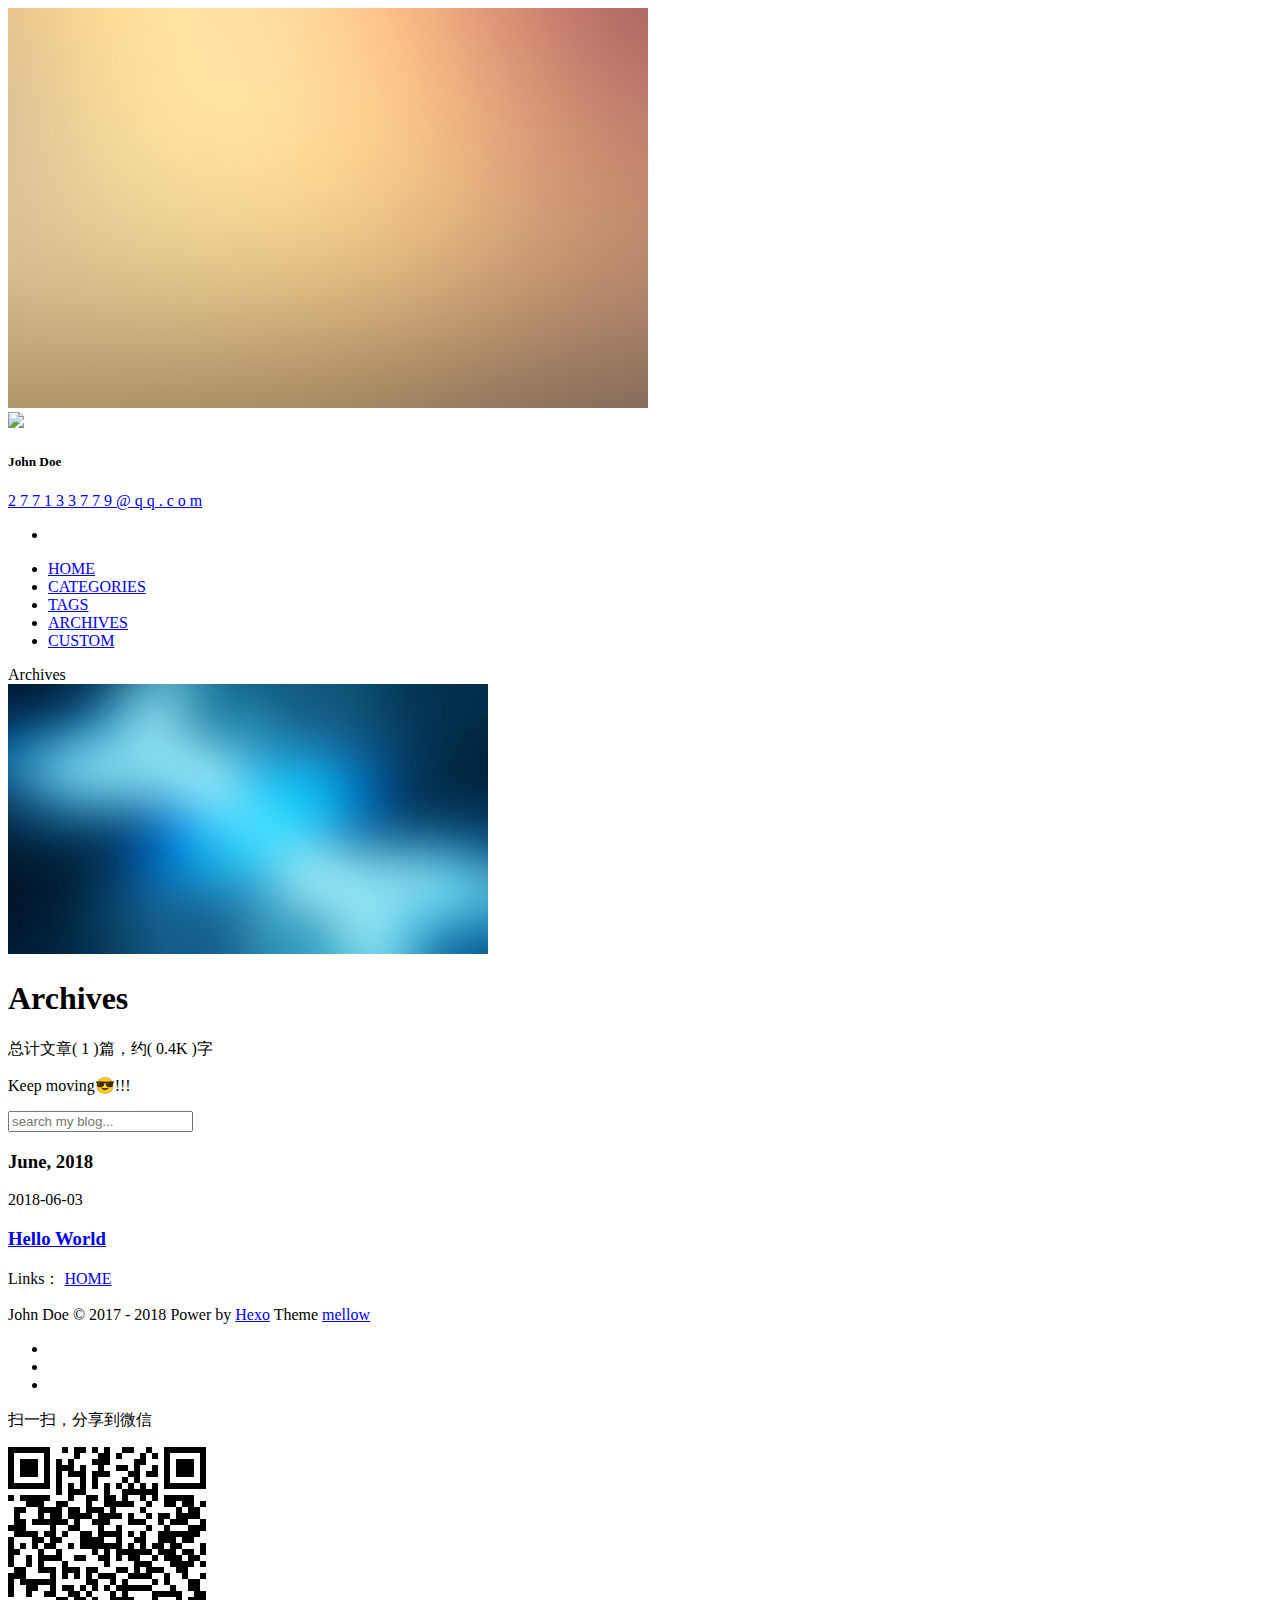
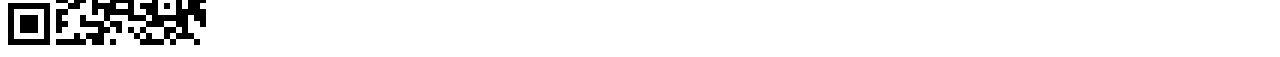
==== archives/index.html @ 52e92fcb "Site updated: 2018-06-03 13:05:35" ====
<!DOCTYPE html>
<html>
<head>
    <meta charset="utf-8">
    
    
    <title>Archives | Hexo</title>
    <meta name="viewport" content="width=device-width, initial-scale=1, maximum-scale=1">
    
    <meta name="keywords" content="">
    <link rel="shortcut icon" href="/tutorial/img/favicon.ico">
    <link rel="stylesheet" href="/tutorial/css/style.css?v=1.3.1">
    
        <link rel="stylesheet" href="/tutorial/css/third-party/gitment.css?v=1.3.1">
    
    <script type="text/javascript">
        // Data Center
        var DC = {
            reward:	false,
            lv: JSON.parse('{"enable":false,"app_id":null,"app_key":null,"icon":true}'),
            v: JSON.parse('{"enable":false,"appid":null,"appkey":null,"notify":true,"verify":true,"placeholder":"give me some sugers plz...","avatar":"wavatar"}'),
            g: JSON.parse('{"enable":true,"lazy":true,"owner":"codefine","repo":"git-comment","oauth":{"client_id":"94eaed2feb347f6b089b","client_secret":"abf3fc57bed6083cf8d8e4c52ea8bc92846bf49b"},"perPage":10}'),
            d: JSON.parse('{"app_id":"2c1b5b82"}')
        };
    </script>
    <script type="text/javascript">
        window.lazyScripts=[];
    </script>
    
        <script type="text/javascript" src="/tutorial/js/plugins/daovoice.js?v=1.3.1"></script>
    
</head>


<body>
    <div id="loading" class="active"></div>

    <aside id="menu"  >
  <div class="inner flex-row-vertical">
    <a href="javascript:;" class="header-icon waves-effect waves-circle waves-light" id="menu-off">
        <i class="icon icon-lg icon-close"></i>
    </a>
    <div class="brand-wrap">
      
      <img src="/img/brand.jpg" class="brand-bg">
      
      <div class="brand">
        <a href="/tutorial/" class="avatar waves-effect waves-circle waves-light">
          <img src="/tutorial/img/avatar.jpg">
        </a>
        <hgroup class="introduce">
          <h5 class="nickname">John Doe</h5>
          <a href="mailto:277133779@qq.com" title="277133779@qq.com" class="mail">
            
              <span>2</span>
            
              <span>7</span>
            
              <span>7</span>
            
              <span>1</span>
            
              <span>3</span>
            
              <span>3</span>
            
              <span>7</span>
            
              <span>7</span>
            
              <span>9</span>
            
              <span>@</span>
            
              <span>q</span>
            
              <span>q</span>
            
              <span>.</span>
            
              <span>c</span>
            
              <span>o</span>
            
              <span>m</span>
            
          </a>
        </hgroup>
        
        <ul class="menu-link">
          
              <li>
                <a href="https://github.com/codefine" target="_blank">
                  <i class="icon icon-lg icon-github"></i>
                </a>
              </li>
            
        </ul>
        
      </div>
    </div>
    <div class="scroll-wrap flex-col">
      <ul class="nav">
        
            <li class="">
              <a href="/tutorial/"  >
                <i class="icon icon-lg icon-home"></i>
                HOME
              </a>
            </li>
        
            <li class="">
              <a href="/tutorial/categories"  >
                <i class="icon icon-lg icon-th-list"></i>
                CATEGORIES
              </a>
            </li>
        
            <li class="">
              <a href="/tutorial/tags"  >
                <i class="icon icon-lg icon-tags"></i>
                TAGS
              </a>
            </li>
        
            <li class=" active">
              <a href="/tutorial/archives"  >
                <i class="icon icon-lg icon-archives"></i>
                ARCHIVES
              </a>
            </li>
        
            <li class="">
              <a href="/tutorial/custom"  >
                <i class="icon icon-lg icon-plus-square"></i>
                CUSTOM
              </a>
            </li>
        
      </ul>
    </div>
  </div>
</aside>

    <main id="main">
        <header class="top-header" id="header">
    <div class="flex-row clearfix">
        <a href="javascript:;" class="header-icon pull-left waves-effect waves-circle waves-light on" id="menu-toggle">
          <i class="icon icon-lg icon-navicon"></i>
        </a>
        <div class="flex-col header-title ellipsis">
            <span>Archives</span>
            
        </div>
        
        <a href="javascript:;" id="site_search_btn" class="header-icon pull-right waves-effect waves-circle waves-light">
            <i class="icon icon-lg icon-search"></i>
        </a>
        
    </div>
</header>
<header class="content-header archives-header">
    <img src="/img/banner.jpg" class="header-bg">
    <div class="container fade-scale">
        <h1 class="title">Archives</h1>
        <h5 class="subtitle">
            
        </h5>
        
        <div class="remind">
            <p>总计文章( <span>1</span> )篇，约( <span>0.4K</span> )字</p>
            <p>Keep moving😎!!!</p>
        </div>
        
    </div>
    

</header>

<div id="site_search">
    <div class="search-title clearfix">
        <span class="pull-left">
          <i class="icon icon-lg icon-search"></i>
        </span>
        <input type="text" id="local-search-input" name="q" results="0" placeholder="search my blog..." class="form-control pull-left"/>
        <a href="javascript:;" class="close pull-right waves-effect waves-circle waves-light">
          <i class="icon icon-lg icon-close"></i>
        </a>
    </div>
    <div id="local-search-result"></div>
</div>

<div class="container body-wrap fade">
    
                <h3 class="archive-separator">June, 2018</h3>
                <div class="waterfall">
            
        <div class="waterfall-item">
  <article class="article-card archive-article">
    <div class="post-meta">
      <time class="post-time" title="2018-06-03 12:38:36" datetime="2018-06-03T04:38:36.155Z"  itemprop="datePublished">2018-06-03</time>

      


    </div>
    


  
    <h3 class="post-title " itemprop="name">
      <a class="post-title-link" href="/tutorial/2018/06/03/hello-world/">Hello World</a>
    </h3>
  



    
  </article>
</div>
        
    </div>
    
</div>

        <footer class="footer">
    
    <div class="top">
        
        
            <p>
    <span>Links：</span>
    
    <span class="blogroll-item">
        <a href="https://www.lujingtao.com" target="_blank">HOME</a>
    </span>
    
</p>

        
    </div>
    
    <div class="bottom">
        <p>
            <span>
                John Doe &copy; 2017 - 2018
            </span>
        		
           	
            
            
            <span>
	            Power by <a href="http://hexo.io/" target="_blank">Hexo</a> Theme <a href="https://github.com/codefine/hexo-theme-mellow" target="_blank">mellow</a>
            </span>
            
            
            
        </p>
    </div>
</footer>

    </main>
    <div class="mask" id="mask"></div>
<a href="javascript:;" id="gotop" class="waves-effect waves-circle waves-light"><span class="icon icon-lg icon-chevron-up"></span></a>



<div class="global-share" id="globalShare">
    <ul class="reset share-icons">
      
      <li>
        <a class="weibo share-sns" target="_blank" href="http://service.weibo.com/share/share.php?url=https://xingdaos.github.io/tutorial/archives/&title=Hexo&pic=https://xingdaos.github.io/tutorial/img/avatar.jpg" data-title="微博">
          <i class="icon icon-weibo"></i>
        </a>
      </li>
      
      <li>
        <a class="weixin share-sns wxFab" href="javascript:;" data-title="微信">
          <i class="icon icon-weixin"></i>
        </a>
      </li>
      
      <li>
        <a class="qq share-sns" target="_blank" href="http://connect.qq.com/widget/shareqq/index.html?url=https://xingdaos.github.io/tutorial/archives/&title=Hexo&source=" data-title=" QQ">
          <i class="icon icon-qq"></i>
        </a>
      </li>
      
    </ul>
 </div>


<div class="page-modal wx-share" id="wxShare">
    <a class="close" href="javascript:;"><i class="icon icon-close"></i></a>
    <p>扫一扫，分享到微信</p>
    <img src="[data-uri]" alt="微信分享二维码">
</div>


    
    <!-- main-js -->
<script type="text/javascript" src="//cdn.bootcss.com/jquery/2.0.0/jquery.min.js"></script>
<script type="text/javascript" src="/tutorial/js/plugins/fastclick.js?v=1.3.1"></script>

<script type="text/javascript" src="https://cdn.bootcss.com/node-waves/0.7.4/waves.min.js"></script>

<script type="text/javascript" src="/tutorial/js/method.js?v=1.3.1"></script>
<script type="text/javascript" src="/tutorial/js/blog.js?v=1.3.1"></script>

<!-- third-party -->





<script type="text/javascript" src="/tutorial/js/plugins/local_search.js?v=1.3.1"></script>
<script type="text/javascript">
	var search_path = "search.xml";
	if (search_path.length === 0) {
		search_path = "search.xml";
	}
	var path = "/tutorial/" + search_path;
	searchFunc(path, "local-search-input", "local-search-result");
</script>



    
    
        <script type="text/javascript" src="/tutorial/js/plugins/gitmint.browser.js?v=1.3.1"></script>
<script type="text/javascript" src="/tutorial/js/plugins/gitment.js?v=1.3.1"></script>
    





    <!-- mathjax config similar to math.stackexchange -->
<script type="text/x-mathjax-config">
    MathJax.Hub.Config({
        tex2jax: {
            inlineMath: [ ['$','$'], ["\\(","\\)"]  ],
            processEscapes: true,
            skipTags: ['script', 'noscript', 'style', 'textarea', 'pre', 'code']
        }
    });
</script>

<script type="text/x-mathjax-config">
    MathJax.Hub.Queue(function() {
        var all = MathJax.Hub.getAllJax(), i;
        for (i=0; i < all.length; i += 1) {
            all[i].SourceElement().parentNode.className += ' has-jax';
        }
    });
</script>

<script type="text/javascript" src="//cdn.bootcss.com/mathjax/2.7.1/latest.js?config=TeX-AMS-MML_HTMLorMML"></script>






    <script type="text/javascript">
  daovoice('init', {
    app_id: "2c1b5b82"
  });
  daovoice('update');
</script>

    
</body>
</html>
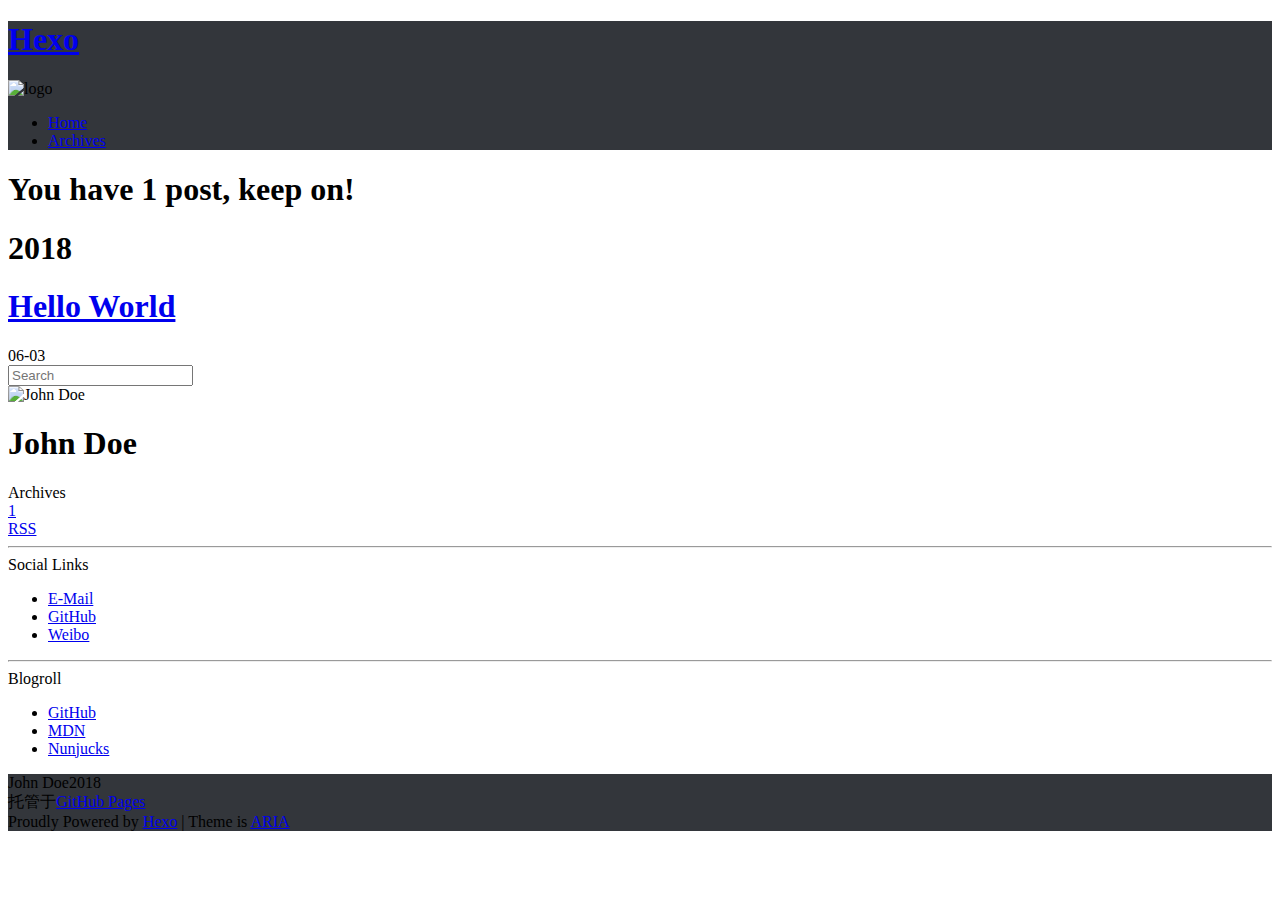
==== commit 77eeac41: "Site updated: 2018-06-03 14:42:36" ====
--- a/archives/index.html
+++ b/archives/index.html
@@ -1,374 +1,270 @@
 <!DOCTYPE html>
 <html>
-<head>
+  <head>
     <meta charset="utf-8">
-    
-    
-    <title>Archives | Hexo</title>
+    <meta http-equiv="X-UA-Compatible" content="IE=edge">
     <meta name="viewport" content="width=device-width, initial-scale=1, maximum-scale=1">
     
-    <meta name="keywords" content="">
-    <link rel="shortcut icon" href="/tutorial/img/favicon.ico">
-    <link rel="stylesheet" href="/tutorial/css/style.css?v=1.3.1">
-    
-        <link rel="stylesheet" href="/tutorial/css/third-party/gitment.css?v=1.3.1">
-    
+    <meta name="theme-color" content="#33363b">
+    <meta name="msapplication-TileColor" content="#33363b">
+    
+    
+    
+    <meta name="keywords" content="Life, ARIA, Hexo">
+    
+    
+    <link rel="apple-touch-icon" sizes="180x180" href="/tutorial/favicons/apple-touch-icon.png">
+    
+    
+    <link rel="icon" type="image/png" sizes="192x192" href="/tutorial/favicons/android-chrome-192x192.png">
+    
+    
+    <link rel="icon" type="image/png" sizes="32x32" href="/tutorial/favicons/favicon-32x32.png">
+    
+    
+    <link rel="icon" type="image/png" sizes="16x16" href="/tutorial/favicons/favicon-16x16.png">
+    
+    
+    <link rel="mask-icon" href="/tutorial/favicons/safari-pinned-tab.svg" color="#33363b">
+    
+    
+    <link rel="manifest" href="/tutorial/favicons/site.webmanifest">
+    
+    
+    <meta name="msapplication-config" content="/tutorial/favicons/browserconfig.xml">
+    
+    
+    <link rel="alternate" href="/tutorial/atom.xml" title="Hexo" type="application/atom+xml" />
+    
+    
+    <link rel="shortcut icon" type="image/x-icon" href="/tutorial/favicons/favicon.ico">
+    
+    
+    <link rel="stylesheet" type="text/css" href="/tutorial/css/normalize.css">
+    <link rel="stylesheet" type="text/css" href="/tutorial/css/index.css">
+    
+    <link rel="stylesheet" type="text/css" href="/tutorial/css/sidebar.css">
+    
+    
+<link rel="stylesheet" type="text/css" href="/tutorial/css/page.css">
+<link rel="stylesheet" type="text/css" href="/tutorial/css/archive.css">
+
+    <link rel="stylesheet" type="text/css" href="/tutorial/css/custom.css">
+    <link rel="stylesheet" type="text/css" href="/tutorial/css/atom-one-dark.css">
+    <link rel="stylesheet" type="text/css" href="/tutorial/css/lightgallery.min.css">
+    <script type="text/javascript" src="/tutorial/js/jquery.min.js"></script>
+    <script defer type="text/javascript" src="/tutorial/js/util.js"></script>
+    <script defer type="text/javascript" src="/tutorial/js/scrollspy.js"></script>
+    <script defer type="text/javascript" src="/tutorial/js/fontawesome-all.min.js"></script>
+    <script defer type="text/javascript" src="/tutorial/js/lightgallery.min.js"></script>
+    <script defer type="text/javascript" src="/tutorial/js/lg-fullscreen.min.js"></script>
+    <script defer type="text/javascript" src="/tutorial/js/lg-hash.min.js"></script>
+    <script defer type="text/javascript" src="/tutorial/js/lg-pager.min.js"></script>
+    <script defer type="text/javascript" src="/tutorial/js/lg-thumbnail.min.js"></script>
+    <script defer type="text/javascript" src="/tutorial/js/lg-zoom.min.js"></script>
+    
+    <script defer src="/tutorial/js/busuanzi.pure.mini.js"></script>
+    
+    
+    <script defer type="text/javascript" src="/tutorial/js/search.js"></script>
     <script type="text/javascript">
-        // Data Center
-        var DC = {
-            reward:	false,
-            lv: JSON.parse('{"enable":false,"app_id":null,"app_key":null,"icon":true}'),
-            v: JSON.parse('{"enable":false,"appid":null,"appkey":null,"notify":true,"verify":true,"placeholder":"give me some sugers plz...","avatar":"wavatar"}'),
-            g: JSON.parse('{"enable":true,"lazy":true,"owner":"codefine","repo":"git-comment","oauth":{"client_id":"94eaed2feb347f6b089b","client_secret":"abf3fc57bed6083cf8d8e4c52ea8bc92846bf49b"},"perPage":10}'),
-            d: JSON.parse('{"app_id":"2c1b5b82"}')
-        };
+    $(document).ready(function () {
+      var searchPath = "search.xml";
+      if (searchPath.length === 0) {
+        searchPath = "search.xml";
+      }
+      var path = "/tutorial/" + searchPath;
+      searchFunc(path, "search-input", "search-result");
+    });
     </script>
-    <script type="text/javascript">
-        window.lazyScripts=[];
-    </script>
-    
-        <script type="text/javascript" src="/tutorial/js/plugins/daovoice.js?v=1.3.1"></script>
-    
-</head>
-
-
-<body>
-    <div id="loading" class="active"></div>
-
-    <aside id="menu"  >
-  <div class="inner flex-row-vertical">
-    <a href="javascript:;" class="header-icon waves-effect waves-circle waves-light" id="menu-off">
-        <i class="icon icon-lg icon-close"></i>
-    </a>
-    <div class="brand-wrap">
-      
-      <img src="/img/brand.jpg" class="brand-bg">
-      
-      <div class="brand">
-        <a href="/tutorial/" class="avatar waves-effect waves-circle waves-light">
-          <img src="/tutorial/img/avatar.jpg">
-        </a>
-        <hgroup class="introduce">
-          <h5 class="nickname">John Doe</h5>
-          <a href="mailto:277133779@qq.com" title="277133779@qq.com" class="mail">
+    
+    
+    <script defer type="text/javascript" src="/tutorial/js/index.js"></script>
+    
+    <script defer type="text/javascript" src="/tutorial/js/custom.js"></script>
+    <title>Archive | Hexo</title>
+  </head>
+  <body itemscope itemtype="http://schema.org/WebPage" lang="default"  data-spy="scroll" data-target=".list-group">
+    
+<header id="header" class="header" style="background: #33363b;">
+  <div class="container">
+    <div class="header-container">
+      <div class="header-title">
+        <h1 class="title"><a href="/tutorial/">Hexo</a></h1>
+        <h2 class="subtitle"></h2>
+      </div>
+      <div class="logo">
+        <img src="/tutorial/images/ARIA_logo.png" alt="logo">
+      </div>
+    </div>
+    
+<nav id="nav" class="nav">
+  <a id="nav-toggle" class="nav-toggle"><i class="fas fa-bars"></i></a>
+  <ul id="menu">
+    
+    <li><a href="/tutorial/">Home</a></li>
+    
+    <li><a href="/tutorial/archives/">Archives</a></li>
+    
+  </ul>
+</nav>
+
+
+  </div>
+</header>
+
+
+    <main id="main" class="main">
+      <div class="container">
+        <div class="main-container">
+          <div class="content">
             
-              <span>2</span>
-            
-              <span>7</span>
-            
-              <span>7</span>
-            
-              <span>1</span>
-            
-              <span>3</span>
-            
-              <span>3</span>
-            
-              <span>7</span>
-            
-              <span>7</span>
-            
-              <span>9</span>
-            
-              <span>@</span>
-            
-              <span>q</span>
-            
-              <span>q</span>
-            
-              <span>.</span>
-            
-              <span>c</span>
-            
-              <span>o</span>
-            
-              <span>m</span>
-            
-          </a>
-        </hgroup>
-        
-        <ul class="menu-link">
-          
-              <li>
-                <a href="https://github.com/codefine" target="_blank">
-                  <i class="icon icon-lg icon-github"></i>
-                </a>
-              </li>
-            
-        </ul>
-        
-      </div>
-    </div>
-    <div class="scroll-wrap flex-col">
-      <ul class="nav">
-        
-            <li class="">
-              <a href="/tutorial/"  >
-                <i class="icon icon-lg icon-home"></i>
-                HOME
-              </a>
-            </li>
-        
-            <li class="">
-              <a href="/tutorial/categories"  >
-                <i class="icon icon-lg icon-th-list"></i>
-                CATEGORIES
-              </a>
-            </li>
-        
-            <li class="">
-              <a href="/tutorial/tags"  >
-                <i class="icon icon-lg icon-tags"></i>
-                TAGS
-              </a>
-            </li>
-        
-            <li class=" active">
-              <a href="/tutorial/archives"  >
-                <i class="icon icon-lg icon-archives"></i>
-                ARCHIVES
-              </a>
-            </li>
-        
-            <li class="">
-              <a href="/tutorial/custom"  >
-                <i class="icon icon-lg icon-plus-square"></i>
-                CUSTOM
-              </a>
-            </li>
-        
-      </ul>
-    </div>
+<div id="archive" class="archive">
+  <div class="archive-container">
+    <h1 class="archive-counter">
+      
+      You have 1 post, keep on!
+      
+    </h1>
+    
+    
+    
+    
+    <h1 class="archive-title">2018</h1>
+    
+    <article class="archive-post card" itemscope itemtype="http://schema.org/Article">
+      <h1 class="post-title" itemprop="name headline">
+        <a class="post-title-link post-title-link-external" href="/tutorial/2018/06/03/hello-world/" itemprop="url">Hello World</a>
+      </h1>
+      
+      <span class="post-date">
+        <time title="post-date" itemprop="dateCreated datePublished" datetime="2018-06-03T12:38:36+08:00">06-03</time>
+      </span>
+      
+    </article>
+    
+  </div>
+  
+</div>
+
+          </div>
+          
+          
+          
+<aside class="sidebar" id="sidebar" style="background: url(/tutorial/images/sidebar_background.png);">
+  
+  <div class="search">
+    <div class="form-group">
+      <i class="fas fa-search"></i><input type="search" id="search-input" name="q" results="0" placeholder="Search" class="form-control"/>
+    </div>
+  </div>
+  <div class="search-result-box" id="search-result"></div>
+  
+  
+<div class="info sidebar-item" id="info">
+  
+  <img class="author-avatar" src="/tutorial/images/avatar.png" alt="John Doe">
+  
+  <h1 class="author-name">John Doe</h1>
+  <h2 class="author-description"> </h2>
+  <div class="site-count">
+    
+    <div class="archives-count">
+      <div class="site-count-title">Archives</div>
+      <div><a href="/tutorial/archives/">1</a></div>
+    </div>
+    
+    
+    
+  </div>
+  
+  <div class="rss">
+    <a class="rss-link button sidebar-item" href="/tutorial/atom.xml"><i class="fas fa-rss"></i>RSS</a>
+  </div>
+  
+</div>
+
+
+  <div class="sidebar-sticky">
+    
+    
+    
+<hr>
+<div class="social-link sidebar-item">
+  <div><i class="far fa-address-card"></i>Social Links</p></div>
+  <ul>
+    
+    <li><i class="fas fa-envelope"></i><a href="mailto:youremail@youremailhost" target="_blank">E-Mail</a></li>
+    
+    <li><i class="fab fa-github"></i><a href="https://github.com/" target="_blank">GitHub</a></li>
+    
+    <li><i class="fab fa-weibo"></i><a href="https://weibo.com/" target="_blank">Weibo</a></li>
+    
+  </ul>
+</div>
+
+
+    
+    
+    
+<hr>
+<div class="blogroll sidebar-item">
+  <div><i class="fas fa-link"></i>Blogroll</div>
+  <ul>
+    
+    <li><a href="https://github.com/" target="_blank">GitHub</a></li>
+    
+    <li><a href="https://developer.mozilla.org/" target="_blank">MDN</a></li>
+    
+    <li><a href="https://mozilla.github.io/nunjucks/" target="_blank">Nunjucks</a></li>
+    
+  </ul>
+</div>
+
+
+    
   </div>
 </aside>
 
-    <main id="main">
-        <header class="top-header" id="header">
-    <div class="flex-row clearfix">
-        <a href="javascript:;" class="header-icon pull-left waves-effect waves-circle waves-light on" id="menu-toggle">
-          <i class="icon icon-lg icon-navicon"></i>
-        </a>
-        <div class="flex-col header-title ellipsis">
-            <span>Archives</span>
-            
-        </div>
-        
-        <a href="javascript:;" id="site_search_btn" class="header-icon pull-right waves-effect waves-circle waves-light">
-            <i class="icon icon-lg icon-search"></i>
-        </a>
-        
-    </div>
-</header>
-<header class="content-header archives-header">
-    <img src="/img/banner.jpg" class="header-bg">
-    <div class="container fade-scale">
-        <h1 class="title">Archives</h1>
-        <h5 class="subtitle">
-            
-        </h5>
-        
-        <div class="remind">
-            <p>总计文章( <span>1</span> )篇，约( <span>0.4K</span> )字</p>
-            <p>Keep moving😎!!!</p>
-        </div>
-        
-    </div>
-    
-
-</header>
-
-<div id="site_search">
-    <div class="search-title clearfix">
-        <span class="pull-left">
-          <i class="icon icon-lg icon-search"></i>
-        </span>
-        <input type="text" id="local-search-input" name="q" results="0" placeholder="search my blog..." class="form-control pull-left"/>
-        <a href="javascript:;" class="close pull-right waves-effect waves-circle waves-light">
-          <i class="icon icon-lg icon-close"></i>
-        </a>
-    </div>
-    <div id="local-search-result"></div>
-</div>
-
-<div class="container body-wrap fade">
-    
-                <h3 class="archive-separator">June, 2018</h3>
-                <div class="waterfall">
-            
-        <div class="waterfall-item">
-  <article class="article-card archive-article">
-    <div class="post-meta">
-      <time class="post-time" title="2018-06-03 12:38:36" datetime="2018-06-03T04:38:36.155Z"  itemprop="datePublished">2018-06-03</time>
-
-      
-
-
-    </div>
-    
-
-
-  
-    <h3 class="post-title " itemprop="name">
-      <a class="post-title-link" href="/tutorial/2018/06/03/hello-world/">Hello World</a>
-    </h3>
-  
-
-
-
-    
-  </article>
-</div>
-        
-    </div>
-    
-</div>
-
-        <footer class="footer">
-    
-    <div class="top">
+
+          
+        </div>
+      </div>
+    </main>
+    
+<footer id="footer" class="footer" style="background: #33363b;">
+  <div class="container">
+    <div class="back-to-top">
+      <a id="back-to-top"><i class="fas fa-angle-double-up"></i></a>
+    </div>
+    <div class="footer-container">
+      <div class="footer-left">
+        <div class="copyright">
+          <span class="author">John Doe</span><span class="year"><i class="far fa-copyright"></i>2018</span>
+        </div>
         
         
-            <p>
-    <span>Links：</span>
-    
-    <span class="blogroll-item">
-        <a href="https://www.lujingtao.com" target="_blank">HOME</a>
-    </span>
-    
-</p>
+<div class="busuanzi">
+  <span id="busuanzi_container_site_pv"><i class="fas fa-eye"></i><span id="busuanzi_value_site_pv"></span></span><span id="busuanzi_container_site_uv"><i class="fas fa-user"></i><span id="busuanzi_value_site_uv"></span></span><span id="busuanzi_container_page_pv"><i class="far fa-file-alt"></i><span id="busuanzi_value_page_pv"></span></span>
+</div>
+
 
         
-    </div>
-    
-    <div class="bottom">
-        <p>
-            <span>
-                John Doe &copy; 2017 - 2018
-            </span>
-        		
-           	
-            
-            
-            <span>
-	            Power by <a href="http://hexo.io/" target="_blank">Hexo</a> Theme <a href="https://github.com/codefine/hexo-theme-mellow" target="_blank">mellow</a>
-            </span>
-            
-            
-            
-        </p>
-    </div>
+      </div>
+      <div class="footer-right">
+        <div class="custom-info">
+          
+          托管于<i class="fab fa-github-alt"></i><a href="https://pages.github.com/" target="_blank">GitHub Pages</a>
+          
+        </div>
+        <div class="powered-by">
+          Proudly Powered by <a href="https://hexo.io/" target="_blank">Hexo</a> | Theme is <a href="https://github.com/AlynxZhou/hexo-theme-aria/" target="_blank">ARIA</a>
+        </div>
+      </div>
+    </div>
+  </div>
 </footer>
 
-    </main>
-    <div class="mask" id="mask"></div>
-<a href="javascript:;" id="gotop" class="waves-effect waves-circle waves-light"><span class="icon icon-lg icon-chevron-up"></span></a>
-
-
-
-<div class="global-share" id="globalShare">
-    <ul class="reset share-icons">
-      
-      <li>
-        <a class="weibo share-sns" target="_blank" href="http://service.weibo.com/share/share.php?url=https://xingdaos.github.io/tutorial/archives/&title=Hexo&pic=https://xingdaos.github.io/tutorial/img/avatar.jpg" data-title="微博">
-          <i class="icon icon-weibo"></i>
-        </a>
-      </li>
-      
-      <li>
-        <a class="weixin share-sns wxFab" href="javascript:;" data-title="微信">
-          <i class="icon icon-weixin"></i>
-        </a>
-      </li>
-      
-      <li>
-        <a class="qq share-sns" target="_blank" href="http://connect.qq.com/widget/shareqq/index.html?url=https://xingdaos.github.io/tutorial/archives/&title=Hexo&source=" data-title=" QQ">
-          <i class="icon icon-qq"></i>
-        </a>
-      </li>
-      
-    </ul>
- </div>
-
-
-<div class="page-modal wx-share" id="wxShare">
-    <a class="close" href="javascript:;"><i class="icon icon-close"></i></a>
-    <p>扫一扫，分享到微信</p>
-    <img src="[data-uri]" alt="微信分享二维码">
-</div>
-
-
-    
-    <!-- main-js -->
-<script type="text/javascript" src="//cdn.bootcss.com/jquery/2.0.0/jquery.min.js"></script>
-<script type="text/javascript" src="/tutorial/js/plugins/fastclick.js?v=1.3.1"></script>
-
-<script type="text/javascript" src="https://cdn.bootcss.com/node-waves/0.7.4/waves.min.js"></script>
-
-<script type="text/javascript" src="/tutorial/js/method.js?v=1.3.1"></script>
-<script type="text/javascript" src="/tutorial/js/blog.js?v=1.3.1"></script>
-
-<!-- third-party -->
-
-
-
-
-
-<script type="text/javascript" src="/tutorial/js/plugins/local_search.js?v=1.3.1"></script>
-<script type="text/javascript">
-	var search_path = "search.xml";
-	if (search_path.length === 0) {
-		search_path = "search.xml";
-	}
-	var path = "/tutorial/" + search_path;
-	searchFunc(path, "local-search-input", "local-search-result");
-</script>
-
-
-
-    
-    
-        <script type="text/javascript" src="/tutorial/js/plugins/gitmint.browser.js?v=1.3.1"></script>
-<script type="text/javascript" src="/tutorial/js/plugins/gitment.js?v=1.3.1"></script>
-    
-
-
-
-
-
-    <!-- mathjax config similar to math.stackexchange -->
-<script type="text/x-mathjax-config">
-    MathJax.Hub.Config({
-        tex2jax: {
-            inlineMath: [ ['$','$'], ["\\(","\\)"]  ],
-            processEscapes: true,
-            skipTags: ['script', 'noscript', 'style', 'textarea', 'pre', 'code']
-        }
-    });
-</script>
-
-<script type="text/x-mathjax-config">
-    MathJax.Hub.Queue(function() {
-        var all = MathJax.Hub.getAllJax(), i;
-        for (i=0; i < all.length; i += 1) {
-            all[i].SourceElement().parentNode.className += ' has-jax';
-        }
-    });
-</script>
-
-<script type="text/javascript" src="//cdn.bootcss.com/mathjax/2.7.1/latest.js?config=TeX-AMS-MML_HTMLorMML"></script>
-
-
-
-
-
-
-    <script type="text/javascript">
-  daovoice('init', {
-    app_id: "2c1b5b82"
-  });
-  daovoice('update');
-</script>
-
-    
-</body>
+
+  </body>
 </html>
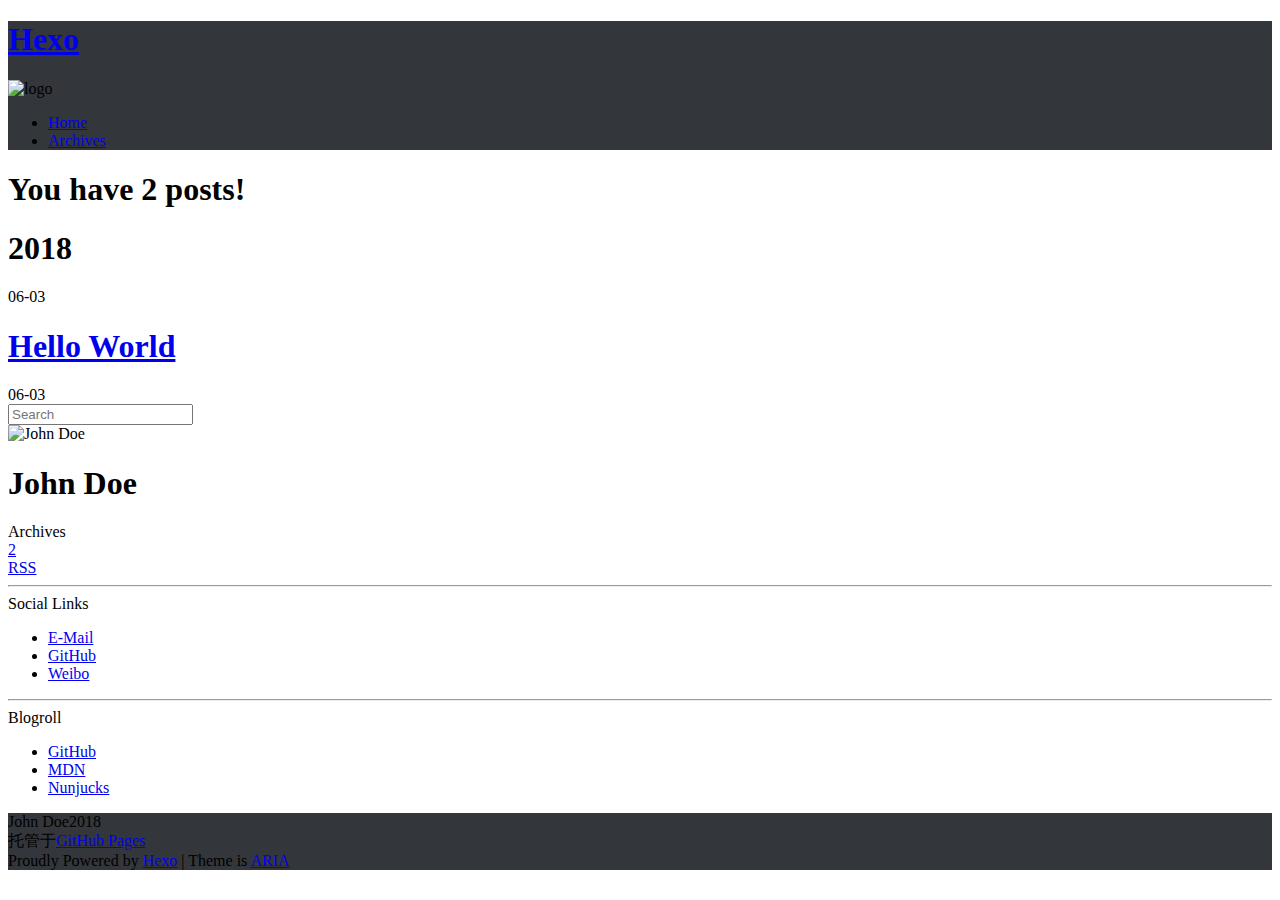
==== commit 260a876f: "Site updated: 2018-06-03 14:58:53" ====
--- a/archives/index.html
+++ b/archives/index.html
@@ -123,7 +123,7 @@
   <div class="archive-container">
     <h1 class="archive-counter">
       
-      You have 1 post, keep on!
+      You have 2 posts!
       
     </h1>
     
@@ -131,6 +131,18 @@
     
     
     <h1 class="archive-title">2018</h1>
+    
+    <article class="archive-post card" itemscope itemtype="http://schema.org/Article">
+      <h1 class="post-title" itemprop="name headline">
+        <a class="post-title-link post-title-link-external" href="/tutorial/2018/06/03/xx-net双击start.vbs无响应/" itemprop="url"></a>
+      </h1>
+      
+      <span class="post-date">
+        <time title="post-date" itemprop="dateCreated datePublished" datetime="2018-06-03T14:57:46+08:00">06-03</time>
+      </span>
+      
+    </article>
+    
     
     <article class="archive-post card" itemscope itemtype="http://schema.org/Article">
       <h1 class="post-title" itemprop="name headline">
@@ -171,7 +183,7 @@
     
     <div class="archives-count">
       <div class="site-count-title">Archives</div>
-      <div><a href="/tutorial/archives/">1</a></div>
+      <div><a href="/tutorial/archives/">2</a></div>
     </div>
     
     
